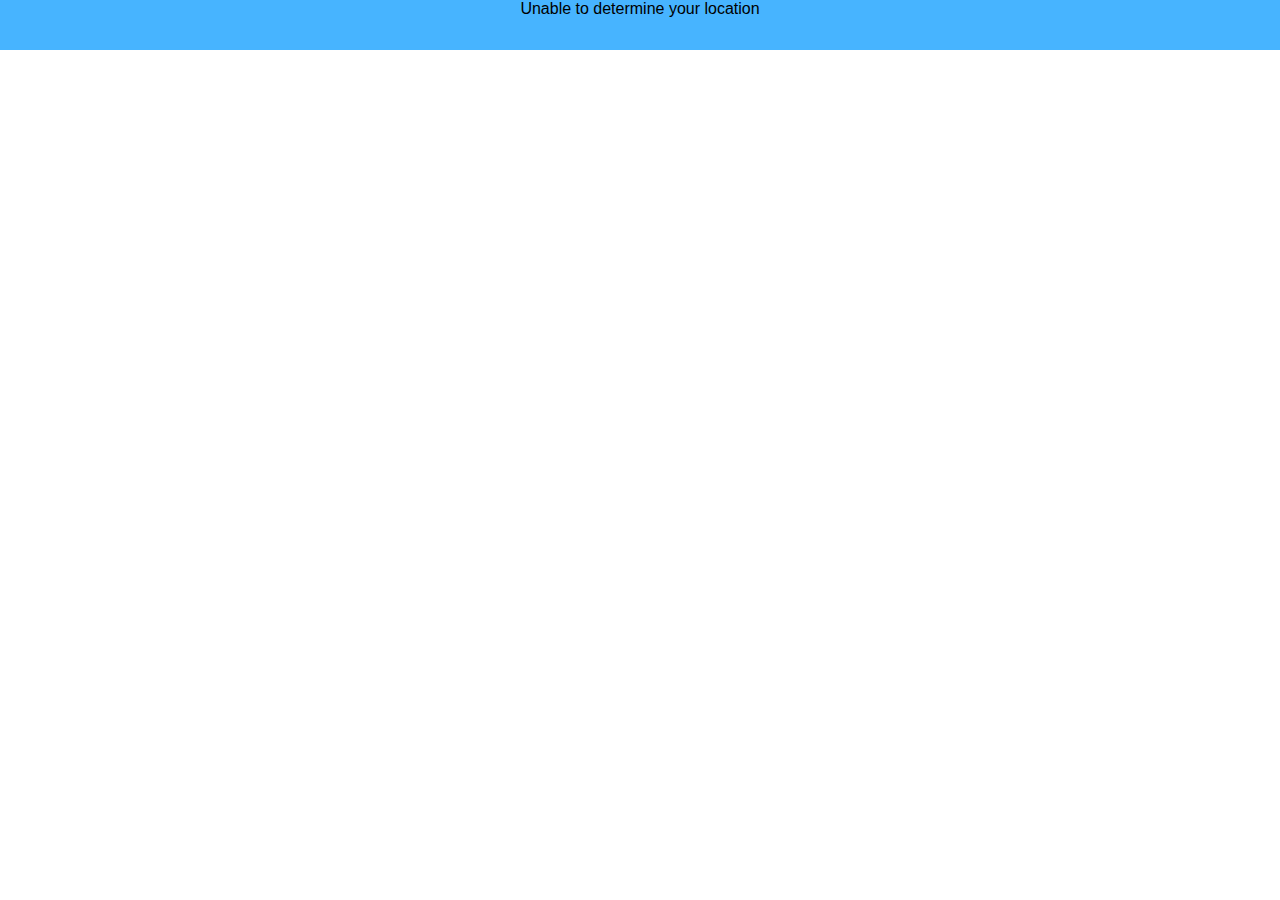
==== index.html @ bc6f024e "renamed to grub for me" ====
<html>
	<head>
		<title>GrubGroup says eat at...</title>
		<meta charset="UTF-8" />
		<meta name="viewport" content="width=device-width, initial-scale=1, maximum-scale=1, user-scalable=0"/>
		<meta name="apple-mobile-web-app-capable" content="yes" />
		<link href="css/all.css" type="text/css" rel="stylesheet" />
		<link rel="apple-touch-icon" href="images/logo_02.png"/>
		<meta name="apple-mobile-web-app-title" content="GRUBforME">

		<script type="text/javascript">

			var _gaq = _gaq || [];
			_gaq.push(['_setAccount', 'UA-43946117-1']);
			_gaq.push(['_setSiteSpeedSampleRate', 100]);
			_gaq.push(['_setSampleRate', '100']);
			_gaq.push(['_trackPageview']);

			(function() {
				var ga = document.createElement('script'); ga.type = 'text/javascript'; ga.async = true;
				ga.src = ('https:' == document.location.protocol ? 'https://ssl' : 'http://www') + '.google-analytics.com/ga.js';
				var s = document.getElementsByTagName('script')[0]; s.parentNode.insertBefore(ga, s);
			})();

		</script>
	</head>
	<body onload="setTimeout(function() {window.scrollTo(0, 1)}, 100)">
		<div style='width: 100%; height: 50px; background-color: #47b4ff; margin-bottom: -50px;'>&nbsp;</div>
		<div class='app' data-version='0.1'>
			<!-- various app views get loaded into this element-->
			<img style='margin-top: 85px;' class='loader_image' src='images/ajax-loader.gif'/>
		</div>

		<!-- Javascript includes -->
		<script type='text/javascript' src="//ajax.googleapis.com/ajax/libs/jquery/2.0.3/jquery.min.js"></script>
		<script type='text/javascript' src="libraries/underscore-min.js"></script>
		<script type='text/javascript' src="libraries/backbone-min.js"></script>
		<script type='text/javascript' src="libraries/guid.js"></script>

		<script type='text/javascript' src='utils/track.js'></script>
		<script type='text/javascript' src='utils/tpl.js'></script>
		<script type='text/javascript' src='utils/utils.js'></script>
		<script type='text/javascript' src='utils/user.js'></script>
		<script type='text/javascript' src='models/model.place.js'></script>
		<script type='text/javascript' src='views/view.suggestion.js'></script>
		<script type='text/javascript' src='main.js'></script>
	</body>
</html>
---- css/all.css ----
body { font-family: "Open Sans", Helvetica, Arial; margin:0; padding:0; }

.app { max-width: 500px; margin: 0px auto; text-align: center; }

.app .navbar { margin: 0px auto 10px; text-align: center; background-color: #47b4ff; height: 50px; font-size: 20px; color: white;}
.app .navbar .text { position: relative; top: 12px; }
.app .navbar img { float: left; width: 50px; }
.app .view_content { background-color: #fff;  }
.app .place_link { text-decoration: none; }
.app .round_corners_default { -webkit-border-radius: 10px; -moz-border-radius: 10px; border-radius: 10px; }
.app .loader_image { margin-top: 25px; }

.button { width: 35%; float: right; cursor: pointer; background-color: #0097ff; padding: 13px; margin: 15px 0px; font-weight: 600; font-size: 25px; color: #fff; }
#button_container { margin: 0px 10px; }
#button_container:after { content: ".";
	display: block;
	height: 0;
	clear: both;
	visibility: hidden; }
#hold_button { background-color: #0097ff; }
#hold_button.on { background-color: red; }
#next_button { float: left; background-color: green; margin-right: 15px; }

.main_place { text-align: left; color: #888; margin: 0px 10px; }
.main_place .yelp { text-align: right; }
.main_place .header { min-height: 100px; font-size: 20px; color: #666; font-weight: 500; margin-bottom: 15px; font-weight: 600; }
.main_place .header .name {}
.main_place .header .thumbnail { margin: 0px 0px 0px 15px; float: right; }
.main_place .header .rating { float: left; font-size: 14px; margin: 2px 0px 0px 6px; }
.main_place .header .rating img { position: relative; top: 4px; right: 5px; }
.main_place .main { background-color: #eee; padding: 20px; font-size: 15px; }
.main_place .main .category { font-size: 17px; margin-bottom: 20px; }
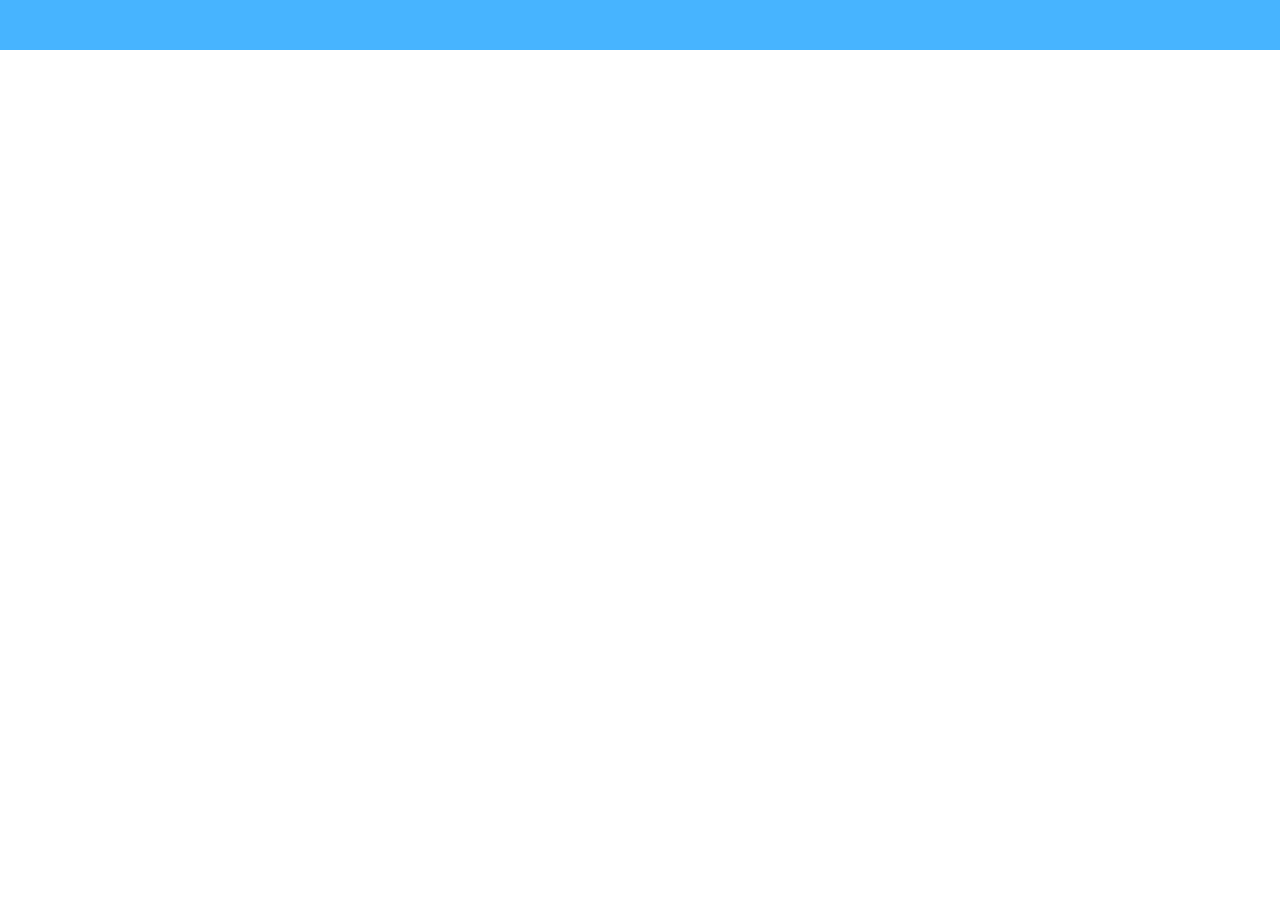
==== commit a1e78dc2: "CSS for specific screen sizes on mobile; fixed header / footer" ====
--- a/index.html
+++ b/index.html
@@ -1,10 +1,13 @@
 <html>
 	<head>
-		<title>GrubGroup says eat at...</title>
+		<title>GrubFor.me says eat at...</title>
 		<meta charset="UTF-8" />
 		<meta name="viewport" content="width=device-width, initial-scale=1, maximum-scale=1, user-scalable=0"/>
 		<meta name="apple-mobile-web-app-capable" content="yes" />
 		<link href="css/all.css" type="text/css" rel="stylesheet" />
+		<link href="css/all.desktop.css" type="text/css" rel="stylesheet" media='screen and (min-width: 641px)' />
+		<link href="css/all.ipad.css" type="text/css" rel="stylesheet" media='screen and (min-device-width : 768px) and (max-device-width : 1024px)' />
+
 		<link rel="apple-touch-icon" href="images/logo_02.png"/>
 		<meta name="apple-mobile-web-app-title" content="GRUBforME">
 
@@ -25,8 +28,8 @@
 		</script>
 	</head>
 	<body onload="setTimeout(function() {window.scrollTo(0, 1)}, 100)">
-		<div style='width: 100%; height: 50px; background-color: #47b4ff; margin-bottom: -50px;'>&nbsp;</div>
-		<div class='app' data-version='0.1'>
+		<div style='position: fixed; top: 0px; left: 0px; z-index: 10100;  width: 100%; height: 50px; background-color: #47b4ff; margin-bottom: -50px;'>&nbsp;</div>
+		<div class='app' data-version='0.2'>
 			<!-- various app views get loaded into this element-->
 			<img style='margin-top: 85px;' class='loader_image' src='images/ajax-loader.gif'/>
 		</div>
@@ -42,6 +45,7 @@
 		<script type='text/javascript' src='utils/utils.js'></script>
 		<script type='text/javascript' src='utils/user.js'></script>
 		<script type='text/javascript' src='models/model.place.js'></script>
+		<script type='text/javascript' src='collections/collection.place.js'></script>
 		<script type='text/javascript' src='views/view.suggestion.js'></script>
 		<script type='text/javascript' src='main.js'></script>
 	</body>
--- a/css/all.css
+++ b/css/all.css
@@ -2,24 +2,23 @@
 
 .app { max-width: 500px; margin: 0px auto; text-align: center; }
 
-.app .navbar { margin: 0px auto 10px; text-align: center; background-color: #47b4ff; height: 50px; font-size: 20px; color: white;}
-.app .navbar .text { position: relative; top: 12px; }
+.app .navbar { position: fixed; z-index: 10101; max-width: 500px; top: 0px; margin: 0px auto; text-align: center; background-color: #47b4ff; height: 50px; font-size: 20px; color: white;}
+.app .navbar .text { width: 300px; position: relative; top: 12px; }
 .app .navbar img { float: left; width: 50px; }
-.app .view_content { background-color: #fff;  }
+.app .view_content { margin: 60px 0px 85px; background-color: #fff;  }
+.app .footer { position: fixed; left: 0px; bottom: 0px; width: 100%; background-color: #ccc; }
+
 .app .place_link { text-decoration: none; }
 .app .round_corners_default { -webkit-border-radius: 10px; -moz-border-radius: 10px; border-radius: 10px; }
 .app .loader_image { margin-top: 25px; }
 
-.button { width: 35%; float: right; cursor: pointer; background-color: #0097ff; padding: 13px; margin: 15px 0px; font-weight: 600; font-size: 25px; color: #fff; }
-#button_container { margin: 0px 10px; }
-#button_container:after { content: ".";
-	display: block;
-	height: 0;
-	clear: both;
-	visibility: hidden; }
-#hold_button { background-color: #0097ff; }
+.button { width: 35%; float: right; cursor: pointer; background-color: #0097ff; padding: 13px; margin: 10px 0px; font-weight: 600; font-size: 25px; color: #fff; }
+#button_container { margin: 0px auto; width: 100%; }
+#button_container:after { content: "."; display: block; height: 0; clear: both; visibility: hidden; }
+
+#hold_button { background-color: #0097ff; margin-right: 10px; }
 #hold_button.on { background-color: red; }
-#next_button { float: left; background-color: green; margin-right: 15px; }
+#next_button { float: left; background-color: green; margin: 10px 15px 0px 10px; }
 
 .main_place { text-align: left; color: #888; margin: 0px 10px; }
 .main_place .yelp { text-align: right; }
--- a/css/all.desktop.css
+++ b/css/all.desktop.css
@@ -0,0 +1 @@
+#button_container { width: 500px; }--- a/css/all.ipad.css
+++ b/css/all.ipad.css
@@ -0,0 +1,4 @@
+.app .navbar { left: 0px; }
+
+.button { width: 20%;}
+#button_container { width: 100%; }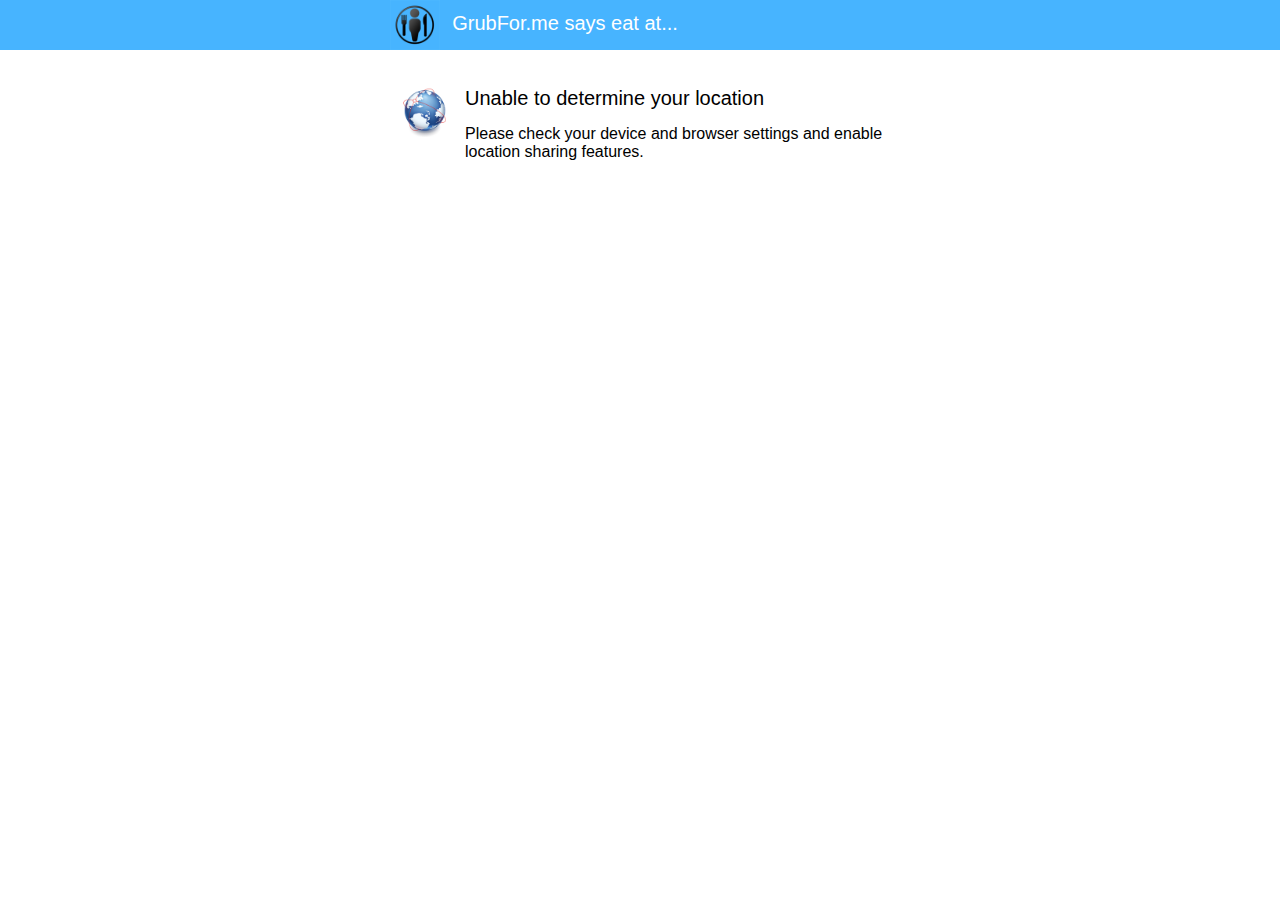
==== commit cdcb2f9e: "added messaging for no GEO location given; added parent VIEW and inherited all views from it" ====
--- a/index.html
+++ b/index.html
@@ -46,7 +46,10 @@
 		<script type='text/javascript' src='utils/user.js'></script>
 		<script type='text/javascript' src='models/model.place.js'></script>
 		<script type='text/javascript' src='collections/collection.place.js'></script>
+
+		<script type='text/javascript' src='views/view._parent.js'></script>
 		<script type='text/javascript' src='views/view.suggestion.js'></script>
+		<script type='text/javascript' src='views/view.geolocation_denied.js'></script>
 		<script type='text/javascript' src='main.js'></script>
 	</body>
 </html>--- a/css/all.css
+++ b/css/all.css
@@ -22,10 +22,20 @@
 
 .main_place { text-align: left; color: #888; margin: 0px 10px; }
 .main_place .yelp { text-align: right; }
-.main_place .header { min-height: 100px; font-size: 20px; color: #666; font-weight: 500; margin-bottom: 15px; font-weight: 600; }
+.main_place .header { display: block; min-height: 100px; font-size: 20px; color: #666; font-weight: 500; margin-bottom: 15px; font-weight: 600; }
 .main_place .header .name {}
 .main_place .header .thumbnail { margin: 0px 0px 0px 15px; float: right; }
 .main_place .header .rating { float: left; font-size: 14px; margin: 2px 0px 0px 6px; }
 .main_place .header .rating img { position: relative; top: 4px; right: 5px; }
 .main_place .main { background-color: #eee; padding: 20px; font-size: 15px; }
-.main_place .main .category { font-size: 17px; margin-bottom: 20px; }+.main_place .main .category { font-size: 17px; margin-bottom: 20px; }
+.main_place .main .address { min-height: 50px; display: block; margin-bottom: 20px; }
+.main_place .main .address .map_icon { margin: -5px 15px 0px -2px; width: 50px; height: auto; float: left; }
+.main_place .main .phone { margin-left: 62px; }
+
+.error {}
+.error .title { margin-bottom: 15px;  font-weight: 500; font-size: 20px; }
+
+.error.geo { padding: 27px 0px 0px 10px; text-align: left; height: 65px; }
+.error.geo .icon { width: 50px; height: auto; float: left; }
+.error.geo .title, .error.geo .message { margin-left: 65px; }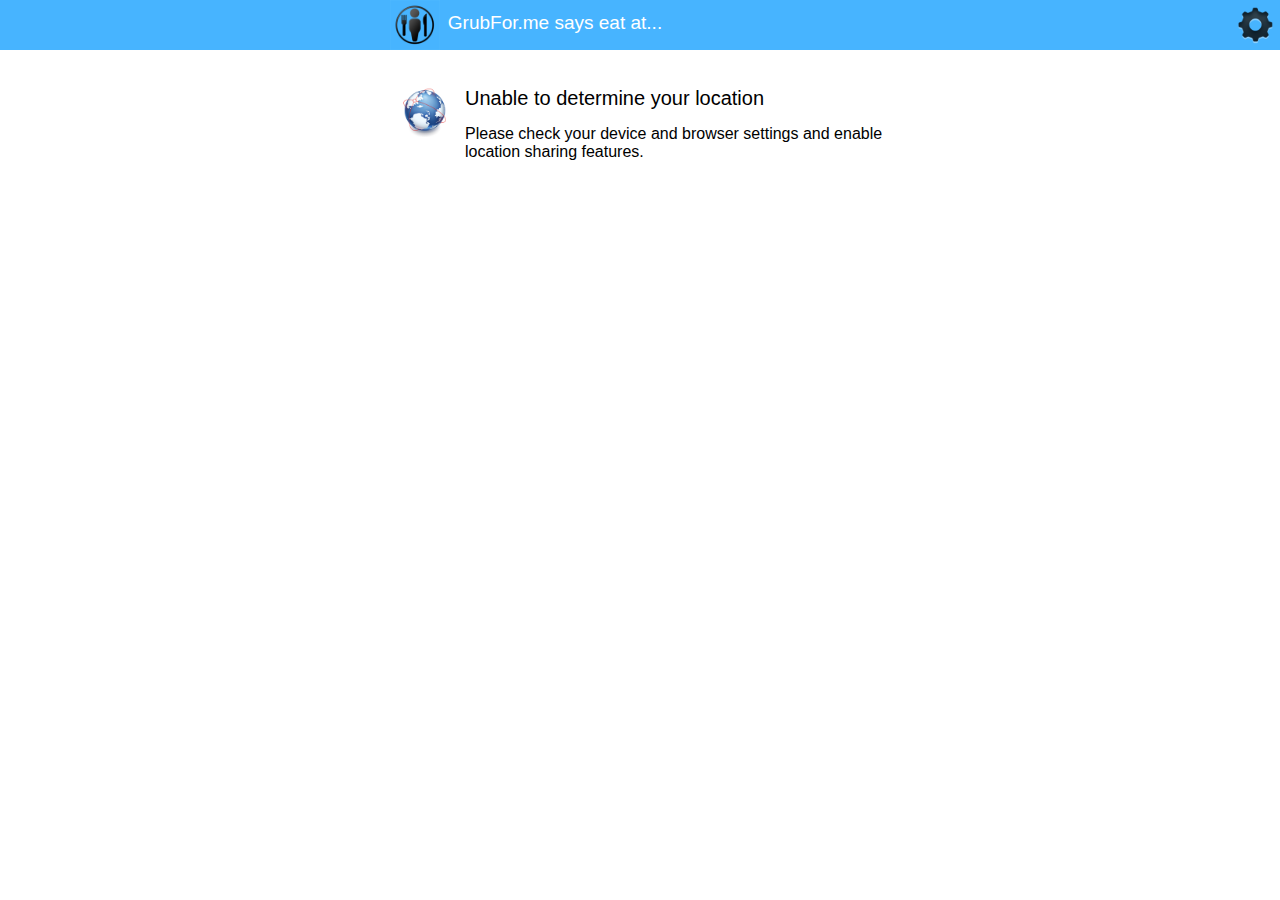
==== commit a98289f4: "added groundwork for settings section" ====
--- a/index.html
+++ b/index.html
@@ -50,6 +50,7 @@
 		<script type='text/javascript' src='views/view._parent.js'></script>
 		<script type='text/javascript' src='views/view.suggestion.js'></script>
 		<script type='text/javascript' src='views/view.geolocation_denied.js'></script>
+		<script type='text/javascript' src='views/view.settings.js'></script>
 		<script type='text/javascript' src='main.js'></script>
 	</body>
 </html>--- a/css/all.css
+++ b/css/all.css
@@ -2,11 +2,13 @@
 
 .app { max-width: 500px; margin: 0px auto; text-align: center; }
 
-.app .navbar { position: fixed; z-index: 10101; max-width: 500px; top: 0px; margin: 0px auto; text-align: center; background-color: #47b4ff; height: 50px; font-size: 20px; color: white;}
-.app .navbar .text { width: 300px; position: relative; top: 12px; }
+.app .navbar { position: fixed; z-index: 10101; max-width: 500px; top: 0px; margin: 0px auto; text-align: center; background-color: #47b4ff; height: 50px; font-size: 19px; color: white;}
+.app .navbar .text { width: 300px; position: relative; top: 12px; left: -10px; }
 .app .navbar img { float: left; width: 50px; }
 .app .view_content { margin: 60px 0px 85px; background-color: #fff;  }
 .app .footer { position: fixed; left: 0px; bottom: 0px; width: 100%; background-color: #ccc; }
+.app .settings { cursor: pointer; position: fixed; top: 0px; right: 0px; z-index: 10102; }
+.app .settings img { width: 49px; height: auto; }
 
 .app .place_link { text-decoration: none; }
 .app .round_corners_default { -webkit-border-radius: 10px; -moz-border-radius: 10px; border-radius: 10px; }
